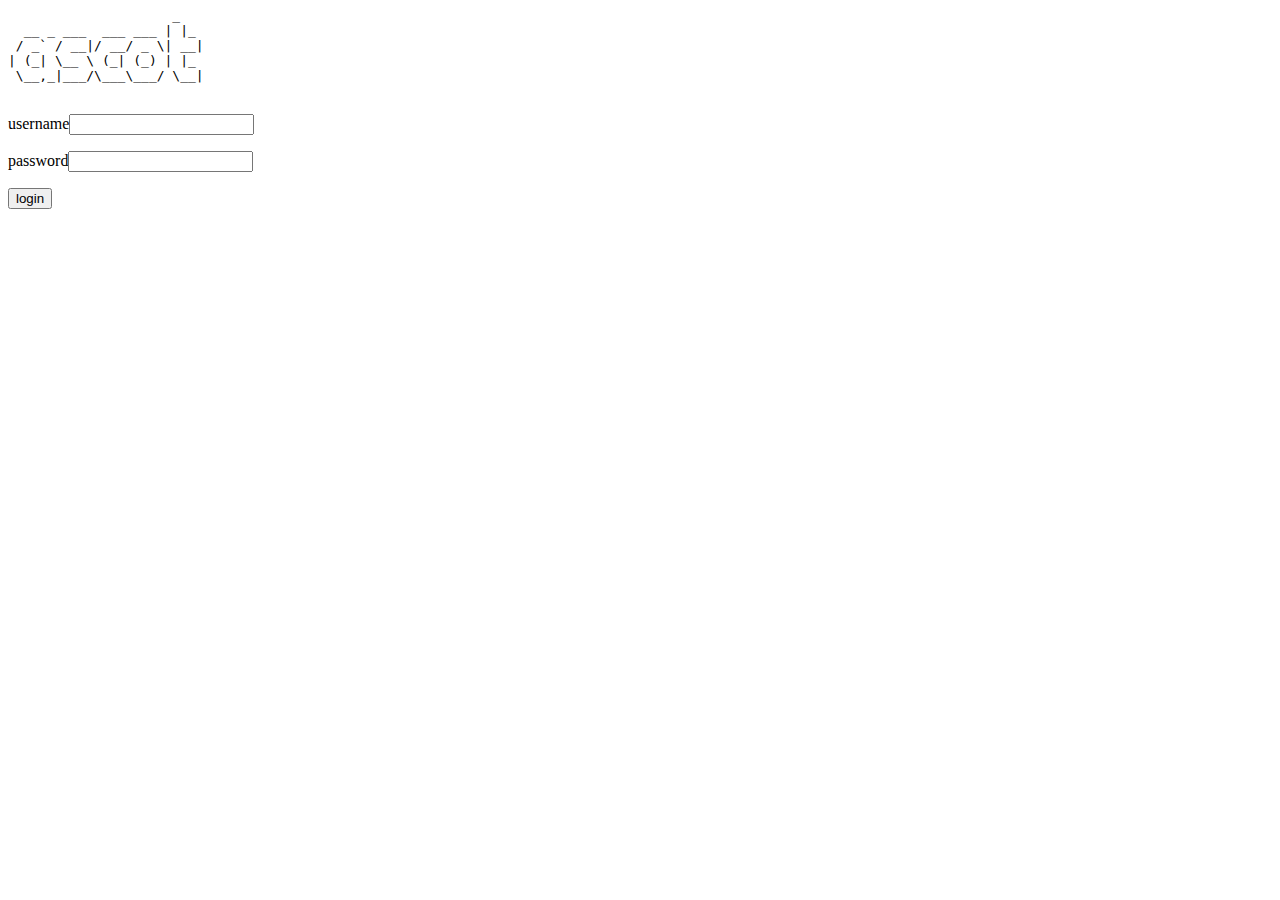
==== src/resources/index.html @ 6d8442e8 "initial checkin" ====
<html>
  <body>
    <pre>
                     _
  __ _ ___  ___ ___ | |_
 / _` / __|/ __/ _ \| __|
| (_| \__ \ (_| (_) | |_
 \__,_|___/\___\___/ \__|
    </pre>
    <form method="POST">
      <p><label>username</label><input type="text" name="username"/></p>
      <p><label>password</label><input type="password" name="password"/></p>
      <p><button type="submit">login</button></p>
    </form>
  </body>
</html>
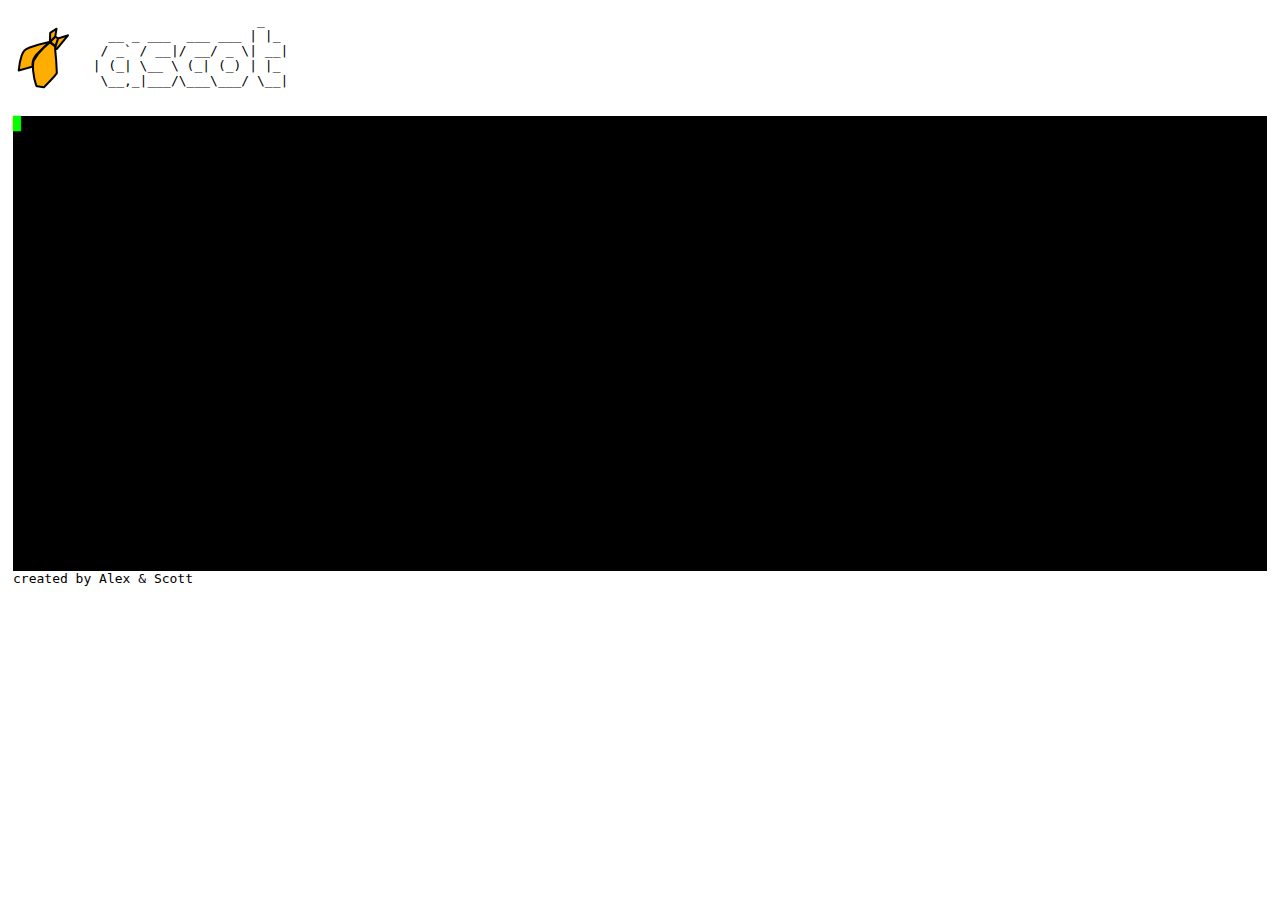
==== commit ca9ad09e: "starting on virtual console" ====
--- a/src/resources/index.html
+++ b/src/resources/index.html
@@ -1,16 +1,25 @@
 <html>
+  <head>
+    <link rel="stylesheet" type="text/css" href="css/ascot.css">
+  </head>
   <body>
-    <pre>
-                     _
-  __ _ ___  ___ ___ | |_
- / _` / __|/ __/ _ \| __|
-| (_| \__ \ (_| (_) | |_
- \__,_|___/\___\___/ \__|
-    </pre>
-    <form method="POST">
-      <p><label>username</label><input type="text" name="username"/></p>
-      <p><label>password</label><input type="password" name="password"/></p>
-      <p><button type="submit">login</button></p>
-    </form>
+    <header>
+      <img class="logo" src="images/ascot_logo-64.png"/>
+      <pre>
+                       _
+    __ _ ___  ___ ___ | |_
+   / _` / __|/ __/ _ \| __|
+  | (_| \__ \ (_| (_) | |_
+   \__,_|___/\___\___/ \__|
+      </pre>
+    </header>
+    <main>
+      <div class="console"><span class="cursor">&#x2588;</span></div>
+    </main>
+    <footer>
+      created by Alex &amp; Scott
+    </footer>
+    <script src="js/jquery-3.1.1.min.js"></script>
+    <script src="js/ascot.js"></script>
   </body>
 </html>
--- a/src/resources/css/ascot.css
+++ b/src/resources/css/ascot.css
@@ -0,0 +1,29 @@
+html, body {
+  font-family: monospace;
+  padding: 0;
+  margin: 0 .5em;
+}
+
+input, button {
+  font-family: monospace;
+}
+
+header {
+  display: flex;
+  align-items: center;
+}
+
+.console {
+  background: #000;
+  color: #0f0;
+  min-width: 80em;
+  min-height: 35em;
+}
+
+.cursor {
+  animation: blinker .5s ease-in-out infinite;
+}
+
+@keyframes blinker {
+  50% { opacity: 0; }
+}
